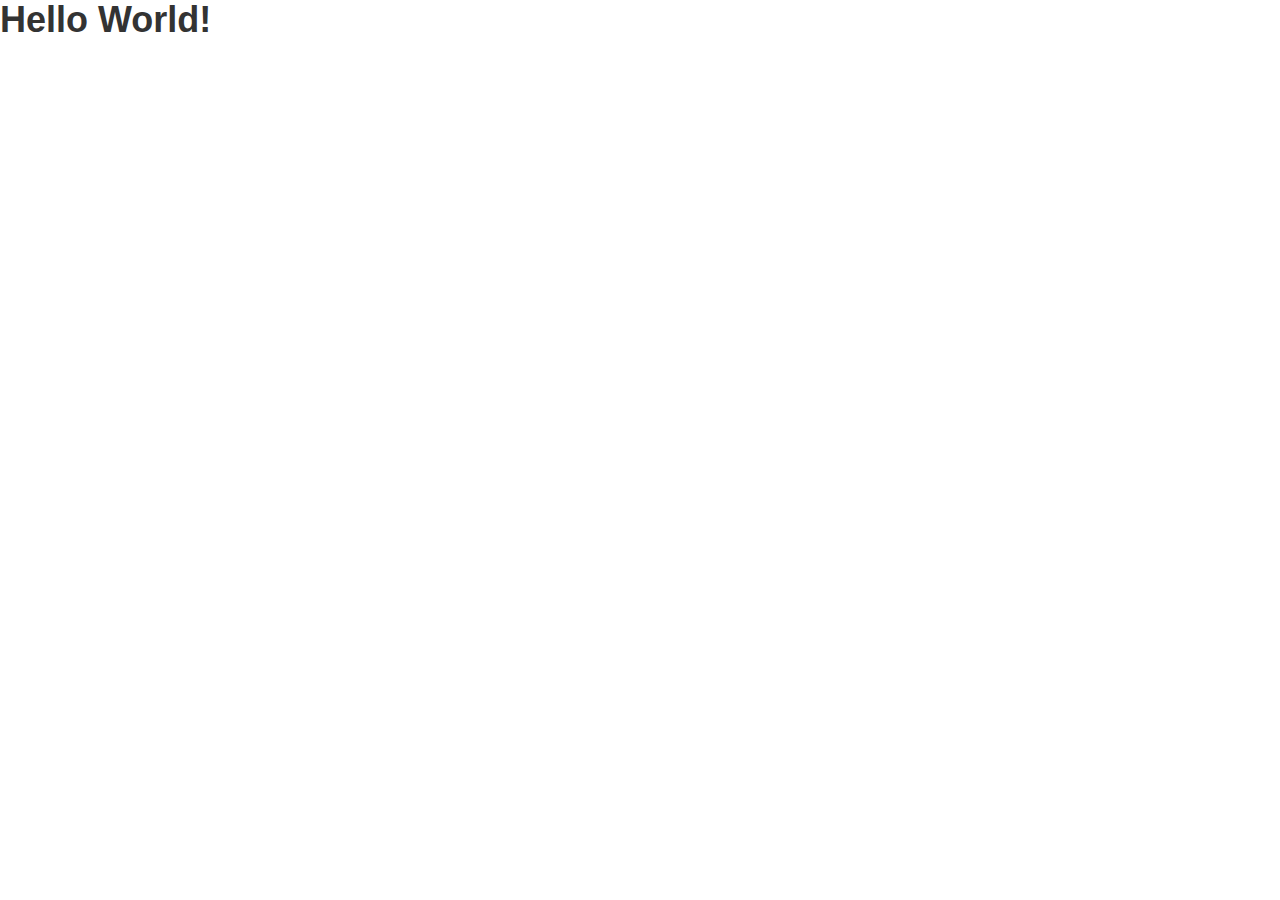
==== index.html @ 3ad44faa "Add boilerplate kickstart" ====
<!doctype html>
<html class="no-js" lang="">
    <head>
        <meta charset="utf-8">
        <meta http-equiv="X-UA-Compatible" content="IE=edge,chrome=1">
        <title>New Project</title>
        <meta name="description" content="">
        <meta name="viewport" content="width=device-width, initial-scale=1">
        <link rel="stylesheet" href="css/main.css">
        <script src="js/vendor/modernizr-2.8.3.min.js"></script>
    </head>

    <body>

    <h1>Hello World!</h1>

        <script src="https://ajax.googleapis.com/ajax/libs/jquery/2.1.3/jquery.min.js"></script>
        <script src="js/dice.js"></script>
        <script src="js/UI.js"></script>
    </body>
</html>
---- css/main.css ----
/*! normalize.css v3.0.2 | MIT License | git.io/normalize */
/**
 * 1. Set default font family to sans-serif.
 * 2. Prevent iOS text size adjust after orientation change, without disabling
 *    user zoom.
 */
html {
  font-family: sans-serif;
  /* 1 */
  -ms-text-size-adjust: 100%;
  /* 2 */
  -webkit-text-size-adjust: 100%;
  /* 2 */ }

/**
 * Remove default margin.
 */
body {
  margin: 0; }

/* HTML5 display definitions
   ========================================================================== */
/**
 * Correct `block` display not defined for any HTML5 element in IE 8/9.
 * Correct `block` display not defined for `details` or `summary` in IE 10/11
 * and Firefox.
 * Correct `block` display not defined for `main` in IE 11.
 */
article,
aside,
details,
figcaption,
figure,
footer,
header,
hgroup,
main,
menu,
nav,
section,
summary {
  display: block; }

/**
 * 1. Correct `inline-block` display not defined in IE 8/9.
 * 2. Normalize vertical alignment of `progress` in Chrome, Firefox, and Opera.
 */
audio,
canvas,
progress,
video {
  display: inline-block;
  /* 1 */
  vertical-align: baseline;
  /* 2 */ }

/**
 * Prevent modern browsers from displaying `audio` without controls.
 * Remove excess height in iOS 5 devices.
 */
audio:not([controls]) {
  display: none;
  height: 0; }

/**
 * Address `[hidden]` styling not present in IE 8/9/10.
 * Hide the `template` element in IE 8/9/11, Safari, and Firefox < 22.
 */
[hidden],
template {
  display: none; }

/* Links
   ========================================================================== */
/**
 * Remove the gray background color from active links in IE 10.
 */
a {
  background-color: transparent; }

/**
 * Improve readability when focused and also mouse hovered in all browsers.
 */
a:active,
a:hover {
  outline: 0; }

/* Text-level semantics
   ========================================================================== */
/**
 * Address styling not present in IE 8/9/10/11, Safari, and Chrome.
 */
abbr[title] {
  border-bottom: 1px dotted; }

/**
 * Address style set to `bolder` in Firefox 4+, Safari, and Chrome.
 */
b,
strong {
  font-weight: bold; }

/**
 * Address styling not present in Safari and Chrome.
 */
dfn {
  font-style: italic; }

/**
 * Address variable `h1` font-size and margin within `section` and `article`
 * contexts in Firefox 4+, Safari, and Chrome.
 */
h1 {
  font-size: 2em;
  margin: 0.67em 0; }

/**
 * Address styling not present in IE 8/9.
 */
mark {
  background: #ff0;
  color: #000; }

/**
 * Address inconsistent and variable font size in all browsers.
 */
small {
  font-size: 80%; }

/**
 * Prevent `sub` and `sup` affecting `line-height` in all browsers.
 */
sub,
sup {
  font-size: 75%;
  line-height: 0;
  position: relative;
  vertical-align: baseline; }

sup {
  top: -0.5em; }

sub {
  bottom: -0.25em; }

/* Embedded content
   ========================================================================== */
/**
 * Remove border when inside `a` element in IE 8/9/10.
 */
img {
  border: 0; }

/**
 * Correct overflow not hidden in IE 9/10/11.
 */
svg:not(:root) {
  overflow: hidden; }

/* Grouping content
   ========================================================================== */
/**
 * Address margin not present in IE 8/9 and Safari.
 */
figure {
  margin: 1em 40px; }

/**
 * Address differences between Firefox and other browsers.
 */
hr {
  -moz-box-sizing: content-box;
  box-sizing: content-box;
  height: 0; }

/**
 * Contain overflow in all browsers.
 */
pre {
  overflow: auto; }

/**
 * Address odd `em`-unit font size rendering in all browsers.
 */
code,
kbd,
pre,
samp {
  font-family: monospace, monospace;
  font-size: 1em; }

/* Forms
   ========================================================================== */
/**
 * Known limitation: by default, Chrome and Safari on OS X allow very limited
 * styling of `select`, unless a `border` property is set.
 */
/**
 * 1. Correct color not being inherited.
 *    Known issue: affects color of disabled elements.
 * 2. Correct font properties not being inherited.
 * 3. Address margins set differently in Firefox 4+, Safari, and Chrome.
 */
button,
input,
optgroup,
select,
textarea {
  color: inherit;
  /* 1 */
  font: inherit;
  /* 2 */
  margin: 0;
  /* 3 */ }

/**
 * Address `overflow` set to `hidden` in IE 8/9/10/11.
 */
button {
  overflow: visible; }

/**
 * Address inconsistent `text-transform` inheritance for `button` and `select`.
 * All other form control elements do not inherit `text-transform` values.
 * Correct `button` style inheritance in Firefox, IE 8/9/10/11, and Opera.
 * Correct `select` style inheritance in Firefox.
 */
button,
select {
  text-transform: none; }

/**
 * 1. Avoid the WebKit bug in Android 4.0.* where (2) destroys native `audio`
 *    and `video` controls.
 * 2. Correct inability to style clickable `input` types in iOS.
 * 3. Improve usability and consistency of cursor style between image-type
 *    `input` and others.
 */
button,
html input[type="button"],
input[type="reset"],
input[type="submit"] {
  -webkit-appearance: button;
  /* 2 */
  cursor: pointer;
  /* 3 */ }

/**
 * Re-set default cursor for disabled elements.
 */
button[disabled],
html input[disabled] {
  cursor: default; }

/**
 * Remove inner padding and border in Firefox 4+.
 */
button::-moz-focus-inner,
input::-moz-focus-inner {
  border: 0;
  padding: 0; }

/**
 * Address Firefox 4+ setting `line-height` on `input` using `!important` in
 * the UA stylesheet.
 */
input {
  line-height: normal; }

/**
 * It's recommended that you don't attempt to style these elements.
 * Firefox's implementation doesn't respect box-sizing, padding, or width.
 *
 * 1. Address box sizing set to `content-box` in IE 8/9/10.
 * 2. Remove excess padding in IE 8/9/10.
 */
input[type="checkbox"],
input[type="radio"] {
  box-sizing: border-box;
  /* 1 */
  padding: 0;
  /* 2 */ }

/**
 * Fix the cursor style for Chrome's increment/decrement buttons. For certain
 * `font-size` values of the `input`, it causes the cursor style of the
 * decrement button to change from `default` to `text`.
 */
input[type="number"]::-webkit-inner-spin-button,
input[type="number"]::-webkit-outer-spin-button {
  height: auto; }

/**
 * 1. Address `appearance` set to `searchfield` in Safari and Chrome.
 * 2. Address `box-sizing` set to `border-box` in Safari and Chrome
 *    (include `-moz` to future-proof).
 */
input[type="search"] {
  -webkit-appearance: textfield;
  /* 1 */
  -moz-box-sizing: content-box;
  -webkit-box-sizing: content-box;
  /* 2 */
  box-sizing: content-box; }

/**
 * Remove inner padding and search cancel button in Safari and Chrome on OS X.
 * Safari (but not Chrome) clips the cancel button when the search input has
 * padding (and `textfield` appearance).
 */
input[type="search"]::-webkit-search-cancel-button,
input[type="search"]::-webkit-search-decoration {
  -webkit-appearance: none; }

/**
 * Define consistent border, margin, and padding.
 */
fieldset {
  border: 1px solid #c0c0c0;
  margin: 0 2px;
  padding: 0.35em 0.625em 0.75em; }

/**
 * 1. Correct `color` not being inherited in IE 8/9/10/11.
 * 2. Remove padding so people aren't caught out if they zero out fieldsets.
 */
legend {
  border: 0;
  /* 1 */
  padding: 0;
  /* 2 */ }

/**
 * Remove default vertical scrollbar in IE 8/9/10/11.
 */
textarea {
  overflow: auto; }

/**
 * Don't inherit the `font-weight` (applied by a rule above).
 * NOTE: the default cannot safely be changed in Chrome and Safari on OS X.
 */
optgroup {
  font-weight: bold; }

/* Tables
   ========================================================================== */
/**
 * Remove most spacing between table cells.
 */
table {
  border-collapse: collapse;
  border-spacing: 0; }

td,
th {
  padding: 0; }

* {
  box-sizing: border-box; }

html {
  font-size: 14px;
  -webkit-tap-highlight-color: transparent; }

body {
  font-family: "Helvetica Neue", Helvetica, Arial, sans-serif;
  font-size: 14px;
  line-height: 1.5;
  color: #333333;
  background-color: #fff;
  -ms-text-size-adjust: 100%;
  -webkit-text-size-adjust: 100%;
  margin: 0; }

h1, h2, h3, h4, h5, h6,
.h1, .h2, .h3, .h4, .h5, .h6 {
  margin-top: 0;
  margin-bottom: .5rem;
  font-family: "Helvetica Neue", Helvetica, Arial, sans-serif;
  font-weight: 700;
  line-height: 1.1;
  color: inherit; }

h1, .h1 {
  font-size: 36px; }

h2, .h2 {
  font-size: 30px; }

h3, .h3 {
  font-size: 24px; }

h4, .h4 {
  font-size: 18px; }

h5, .h5 {
  font-size: 14px; }

h6, .h6 {
  font-size: 12px; }

p {
  margin-top: 0;
  margin-bottom: 1rem; }

a {
  color: #461DDB;
  text-decoration: none; }
  a:hover, a:active {
    color: #33159e;
    text-decoration: underline; }

address {
  margin-bottom: 1rem;
  font-style: normal;
  line-height: inherit; }

ol,
ul,
dl {
  margin-top: 0;
  margin-bottom: .5rem; }

ol ol,
ul ul,
ol ul,
ul ol {
  margin-bottom: 0; }

dt {
  font-weight: bold; }

dd {
  margin-bottom: .5rem;
  margin-left: 0; }

blockquote {
  margin: 0 0 1rem; }

pre {
  margin-top: 0;
  margin-bottom: 1rem; }

figure {
  margin: 0 0 1rem; }

img {
  vertical-align: middle;
  max-width: 100%; }

[role="button"] {
  cursor: pointer; }

label {
  display: inline-block;
  margin-bottom: .5rem; }

input,
button,
select,
textarea {
  margin: 0;
  line-height: inherit; }

.row-no-padding [class*="col-"] {
  padding-left: 0 !important;
  padding-right: 0 !important; }

.container {
  margin-right: auto;
  margin-left: auto;
  padding-left: 15px;
  padding-right: 15px; }

@media (min-width: 768px) {
  .container {
    width: 750px; } }
@media (min-width: 992px) {
  .container {
    width: 970px; } }
@media (min-width: 1200px) {
  .container {
    width: 1170px; } }
.container-fluid {
  margin-right: auto;
  margin-left: auto;
  padding-left: 15px;
  padding-right: 15px; }

.row {
  margin-left: -15px;
  margin-right: -15px; }

.col-xs-1, .col-sm-1, .col-md-1, .col-lg-1, .col-xs-2, .col-sm-2, .col-md-2, .col-lg-2, .col-xs-3, .col-sm-3, .col-md-3, .col-lg-3, .col-xs-4, .col-sm-4, .col-md-4, .col-lg-4, .col-xs-5, .col-sm-5, .col-md-5, .col-lg-5, .col-xs-6, .col-sm-6, .col-md-6, .col-lg-6, .col-xs-7, .col-sm-7, .col-md-7, .col-lg-7, .col-xs-8, .col-sm-8, .col-md-8, .col-lg-8, .col-xs-9, .col-sm-9, .col-md-9, .col-lg-9, .col-xs-10, .col-sm-10, .col-md-10, .col-lg-10, .col-xs-11, .col-sm-11, .col-md-11, .col-lg-11, .col-xs-12, .col-sm-12, .col-md-12, .col-lg-12 {
  position: relative;
  min-height: 1px;
  padding-left: 15px;
  padding-right: 15px; }

.col-xs-1, .col-xs-2, .col-xs-3, .col-xs-4, .col-xs-5, .col-xs-6, .col-xs-7, .col-xs-8, .col-xs-9, .col-xs-10, .col-xs-11, .col-xs-12 {
  float: left; }

.col-xs-12 {
  width: 100%; }

.col-xs-11 {
  width: 91.66666667%; }

.col-xs-10 {
  width: 83.33333333%; }

.col-xs-9 {
  width: 75%; }

.col-xs-8 {
  width: 66.66666667%; }

.col-xs-7 {
  width: 58.33333333%; }

.col-xs-6 {
  width: 50%; }

.col-xs-5 {
  width: 41.66666667%; }

.col-xs-4 {
  width: 33.33333333%; }

.col-xs-3 {
  width: 25%; }

.col-xs-2 {
  width: 16.66666667%; }

.col-xs-1 {
  width: 8.33333333%; }

.col-xs-pull-12 {
  right: 100%; }

.col-xs-pull-11 {
  right: 91.66666667%; }

.col-xs-pull-10 {
  right: 83.33333333%; }

.col-xs-pull-9 {
  right: 75%; }

.col-xs-pull-8 {
  right: 66.66666667%; }

.col-xs-pull-7 {
  right: 58.33333333%; }

.col-xs-pull-6 {
  right: 50%; }

.col-xs-pull-5 {
  right: 41.66666667%; }

.col-xs-pull-4 {
  right: 33.33333333%; }

.col-xs-pull-3 {
  right: 25%; }

.col-xs-pull-2 {
  right: 16.66666667%; }

.col-xs-pull-1 {
  right: 8.33333333%; }

.col-xs-pull-0 {
  right: auto; }

.col-xs-push-12 {
  left: 100%; }

.col-xs-push-11 {
  left: 91.66666667%; }

.col-xs-push-10 {
  left: 83.33333333%; }

.col-xs-push-9 {
  left: 75%; }

.col-xs-push-8 {
  left: 66.66666667%; }

.col-xs-push-7 {
  left: 58.33333333%; }

.col-xs-push-6 {
  left: 50%; }

.col-xs-push-5 {
  left: 41.66666667%; }

.col-xs-push-4 {
  left: 33.33333333%; }

.col-xs-push-3 {
  left: 25%; }

.col-xs-push-2 {
  left: 16.66666667%; }

.col-xs-push-1 {
  left: 8.33333333%; }

.col-xs-push-0 {
  left: auto; }

.col-xs-offset-12 {
  margin-left: 100%; }

.col-xs-offset-11 {
  margin-left: 91.66666667%; }

.col-xs-offset-10 {
  margin-left: 83.33333333%; }

.col-xs-offset-9 {
  margin-left: 75%; }

.col-xs-offset-8 {
  margin-left: 66.66666667%; }

.col-xs-offset-7 {
  margin-left: 58.33333333%; }

.col-xs-offset-6 {
  margin-left: 50%; }

.col-xs-offset-5 {
  margin-left: 41.66666667%; }

.col-xs-offset-4 {
  margin-left: 33.33333333%; }

.col-xs-offset-3 {
  margin-left: 25%; }

.col-xs-offset-2 {
  margin-left: 16.66666667%; }

.col-xs-offset-1 {
  margin-left: 8.33333333%; }

.col-xs-offset-0 {
  margin-left: 0%; }

@media (min-width: 768px) {
  .col-sm-1, .col-sm-2, .col-sm-3, .col-sm-4, .col-sm-5, .col-sm-6, .col-sm-7, .col-sm-8, .col-sm-9, .col-sm-10, .col-sm-11, .col-sm-12 {
    float: left; }

  .col-sm-12 {
    width: 100%; }

  .col-sm-11 {
    width: 91.66666667%; }

  .col-sm-10 {
    width: 83.33333333%; }

  .col-sm-9 {
    width: 75%; }

  .col-sm-8 {
    width: 66.66666667%; }

  .col-sm-7 {
    width: 58.33333333%; }

  .col-sm-6 {
    width: 50%; }

  .col-sm-5 {
    width: 41.66666667%; }

  .col-sm-4 {
    width: 33.33333333%; }

  .col-sm-3 {
    width: 25%; }

  .col-sm-2 {
    width: 16.66666667%; }

  .col-sm-1 {
    width: 8.33333333%; }

  .col-sm-pull-12 {
    right: 100%; }

  .col-sm-pull-11 {
    right: 91.66666667%; }

  .col-sm-pull-10 {
    right: 83.33333333%; }

  .col-sm-pull-9 {
    right: 75%; }

  .col-sm-pull-8 {
    right: 66.66666667%; }

  .col-sm-pull-7 {
    right: 58.33333333%; }

  .col-sm-pull-6 {
    right: 50%; }

  .col-sm-pull-5 {
    right: 41.66666667%; }

  .col-sm-pull-4 {
    right: 33.33333333%; }

  .col-sm-pull-3 {
    right: 25%; }

  .col-sm-pull-2 {
    right: 16.66666667%; }

  .col-sm-pull-1 {
    right: 8.33333333%; }

  .col-sm-pull-0 {
    right: auto; }

  .col-sm-push-12 {
    left: 100%; }

  .col-sm-push-11 {
    left: 91.66666667%; }

  .col-sm-push-10 {
    left: 83.33333333%; }

  .col-sm-push-9 {
    left: 75%; }

  .col-sm-push-8 {
    left: 66.66666667%; }

  .col-sm-push-7 {
    left: 58.33333333%; }

  .col-sm-push-6 {
    left: 50%; }

  .col-sm-push-5 {
    left: 41.66666667%; }

  .col-sm-push-4 {
    left: 33.33333333%; }

  .col-sm-push-3 {
    left: 25%; }

  .col-sm-push-2 {
    left: 16.66666667%; }

  .col-sm-push-1 {
    left: 8.33333333%; }

  .col-sm-push-0 {
    left: auto; }

  .col-sm-offset-12 {
    margin-left: 100%; }

  .col-sm-offset-11 {
    margin-left: 91.66666667%; }

  .col-sm-offset-10 {
    margin-left: 83.33333333%; }

  .col-sm-offset-9 {
    margin-left: 75%; }

  .col-sm-offset-8 {
    margin-left: 66.66666667%; }

  .col-sm-offset-7 {
    margin-left: 58.33333333%; }

  .col-sm-offset-6 {
    margin-left: 50%; }

  .col-sm-offset-5 {
    margin-left: 41.66666667%; }

  .col-sm-offset-4 {
    margin-left: 33.33333333%; }

  .col-sm-offset-3 {
    margin-left: 25%; }

  .col-sm-offset-2 {
    margin-left: 16.66666667%; }

  .col-sm-offset-1 {
    margin-left: 8.33333333%; }

  .col-sm-offset-0 {
    margin-left: 0%; } }
@media (min-width: 992px) {
  .col-md-1, .col-md-2, .col-md-3, .col-md-4, .col-md-5, .col-md-6, .col-md-7, .col-md-8, .col-md-9, .col-md-10, .col-md-11, .col-md-12 {
    float: left; }

  .col-md-12 {
    width: 100%; }

  .col-md-11 {
    width: 91.66666667%; }

  .col-md-10 {
    width: 83.33333333%; }

  .col-md-9 {
    width: 75%; }

  .col-md-8 {
    width: 66.66666667%; }

  .col-md-7 {
    width: 58.33333333%; }

  .col-md-6 {
    width: 50%; }

  .col-md-5 {
    width: 41.66666667%; }

  .col-md-4 {
    width: 33.33333333%; }

  .col-md-3 {
    width: 25%; }

  .col-md-2 {
    width: 16.66666667%; }

  .col-md-1 {
    width: 8.33333333%; }

  .col-md-pull-12 {
    right: 100%; }

  .col-md-pull-11 {
    right: 91.66666667%; }

  .col-md-pull-10 {
    right: 83.33333333%; }

  .col-md-pull-9 {
    right: 75%; }

  .col-md-pull-8 {
    right: 66.66666667%; }

  .col-md-pull-7 {
    right: 58.33333333%; }

  .col-md-pull-6 {
    right: 50%; }

  .col-md-pull-5 {
    right: 41.66666667%; }

  .col-md-pull-4 {
    right: 33.33333333%; }

  .col-md-pull-3 {
    right: 25%; }

  .col-md-pull-2 {
    right: 16.66666667%; }

  .col-md-pull-1 {
    right: 8.33333333%; }

  .col-md-pull-0 {
    right: auto; }

  .col-md-push-12 {
    left: 100%; }

  .col-md-push-11 {
    left: 91.66666667%; }

  .col-md-push-10 {
    left: 83.33333333%; }

  .col-md-push-9 {
    left: 75%; }

  .col-md-push-8 {
    left: 66.66666667%; }

  .col-md-push-7 {
    left: 58.33333333%; }

  .col-md-push-6 {
    left: 50%; }

  .col-md-push-5 {
    left: 41.66666667%; }

  .col-md-push-4 {
    left: 33.33333333%; }

  .col-md-push-3 {
    left: 25%; }

  .col-md-push-2 {
    left: 16.66666667%; }

  .col-md-push-1 {
    left: 8.33333333%; }

  .col-md-push-0 {
    left: auto; }

  .col-md-offset-12 {
    margin-left: 100%; }

  .col-md-offset-11 {
    margin-left: 91.66666667%; }

  .col-md-offset-10 {
    margin-left: 83.33333333%; }

  .col-md-offset-9 {
    margin-left: 75%; }

  .col-md-offset-8 {
    margin-left: 66.66666667%; }

  .col-md-offset-7 {
    margin-left: 58.33333333%; }

  .col-md-offset-6 {
    margin-left: 50%; }

  .col-md-offset-5 {
    margin-left: 41.66666667%; }

  .col-md-offset-4 {
    margin-left: 33.33333333%; }

  .col-md-offset-3 {
    margin-left: 25%; }

  .col-md-offset-2 {
    margin-left: 16.66666667%; }

  .col-md-offset-1 {
    margin-left: 8.33333333%; }

  .col-md-offset-0 {
    margin-left: 0%; } }
@media (min-width: 1200px) {
  .col-lg-1, .col-lg-2, .col-lg-3, .col-lg-4, .col-lg-5, .col-lg-6, .col-lg-7, .col-lg-8, .col-lg-9, .col-lg-10, .col-lg-11, .col-lg-12 {
    float: left; }

  .col-lg-12 {
    width: 100%; }

  .col-lg-11 {
    width: 91.66666667%; }

  .col-lg-10 {
    width: 83.33333333%; }

  .col-lg-9 {
    width: 75%; }

  .col-lg-8 {
    width: 66.66666667%; }

  .col-lg-7 {
    width: 58.33333333%; }

  .col-lg-6 {
    width: 50%; }

  .col-lg-5 {
    width: 41.66666667%; }

  .col-lg-4 {
    width: 33.33333333%; }

  .col-lg-3 {
    width: 25%; }

  .col-lg-2 {
    width: 16.66666667%; }

  .col-lg-1 {
    width: 8.33333333%; }

  .col-lg-pull-12 {
    right: 100%; }

  .col-lg-pull-11 {
    right: 91.66666667%; }

  .col-lg-pull-10 {
    right: 83.33333333%; }

  .col-lg-pull-9 {
    right: 75%; }

  .col-lg-pull-8 {
    right: 66.66666667%; }

  .col-lg-pull-7 {
    right: 58.33333333%; }

  .col-lg-pull-6 {
    right: 50%; }

  .col-lg-pull-5 {
    right: 41.66666667%; }

  .col-lg-pull-4 {
    right: 33.33333333%; }

  .col-lg-pull-3 {
    right: 25%; }

  .col-lg-pull-2 {
    right: 16.66666667%; }

  .col-lg-pull-1 {
    right: 8.33333333%; }

  .col-lg-pull-0 {
    right: auto; }

  .col-lg-push-12 {
    left: 100%; }

  .col-lg-push-11 {
    left: 91.66666667%; }

  .col-lg-push-10 {
    left: 83.33333333%; }

  .col-lg-push-9 {
    left: 75%; }

  .col-lg-push-8 {
    left: 66.66666667%; }

  .col-lg-push-7 {
    left: 58.33333333%; }

  .col-lg-push-6 {
    left: 50%; }

  .col-lg-push-5 {
    left: 41.66666667%; }

  .col-lg-push-4 {
    left: 33.33333333%; }

  .col-lg-push-3 {
    left: 25%; }

  .col-lg-push-2 {
    left: 16.66666667%; }

  .col-lg-push-1 {
    left: 8.33333333%; }

  .col-lg-push-0 {
    left: auto; }

  .col-lg-offset-12 {
    margin-left: 100%; }

  .col-lg-offset-11 {
    margin-left: 91.66666667%; }

  .col-lg-offset-10 {
    margin-left: 83.33333333%; }

  .col-lg-offset-9 {
    margin-left: 75%; }

  .col-lg-offset-8 {
    margin-left: 66.66666667%; }

  .col-lg-offset-7 {
    margin-left: 58.33333333%; }

  .col-lg-offset-6 {
    margin-left: 50%; }

  .col-lg-offset-5 {
    margin-left: 41.66666667%; }

  .col-lg-offset-4 {
    margin-left: 33.33333333%; }

  .col-lg-offset-3 {
    margin-left: 25%; }

  .col-lg-offset-2 {
    margin-left: 16.66666667%; }

  .col-lg-offset-1 {
    margin-left: 8.33333333%; }

  .col-lg-offset-0 {
    margin-left: 0%; } }
.clearfix:before,
.clearfix:after,
.container:before,
.container:after,
.container-fluid:before,
.container-fluid:after,
.row:before,
.row:after {
  content: " ";
  display: table; }

.clearfix:after,
.container:after,
.container-fluid:after,
.row:after {
  clear: both; }

.text-left {
  text-align: left; }

.text-right {
  text-align: right; }

.text-center {
  text-align: center; }

.text-justify {
  text-align: justify; }

.text-nowrap {
  white-space: nowrap; }

.list-unstyled, .list-inline {
  padding-left: 0;
  list-style: none; }

.list-inline {
  margin-left: -5px; }
  .list-inline > li {
    display: inline-block;
    padding-left: 5px;
    padding-right: 5px; }

.clearfix:after {
  content: "";
  display: table;
  clear: both; }

.center-block {
  display: block;
  margin-left: auto;
  margin-right: auto; }

.pull-right {
  float: left !important; }

.pull-left {
  float: left !important; }

.text-hide {
  border: 0;
  clip: rect(0 0 0 0);
  height: 1px;
  margin: -1px;
  overflow: hidden;
  padding: 0;
  position: absolute;
  width: 1px; }
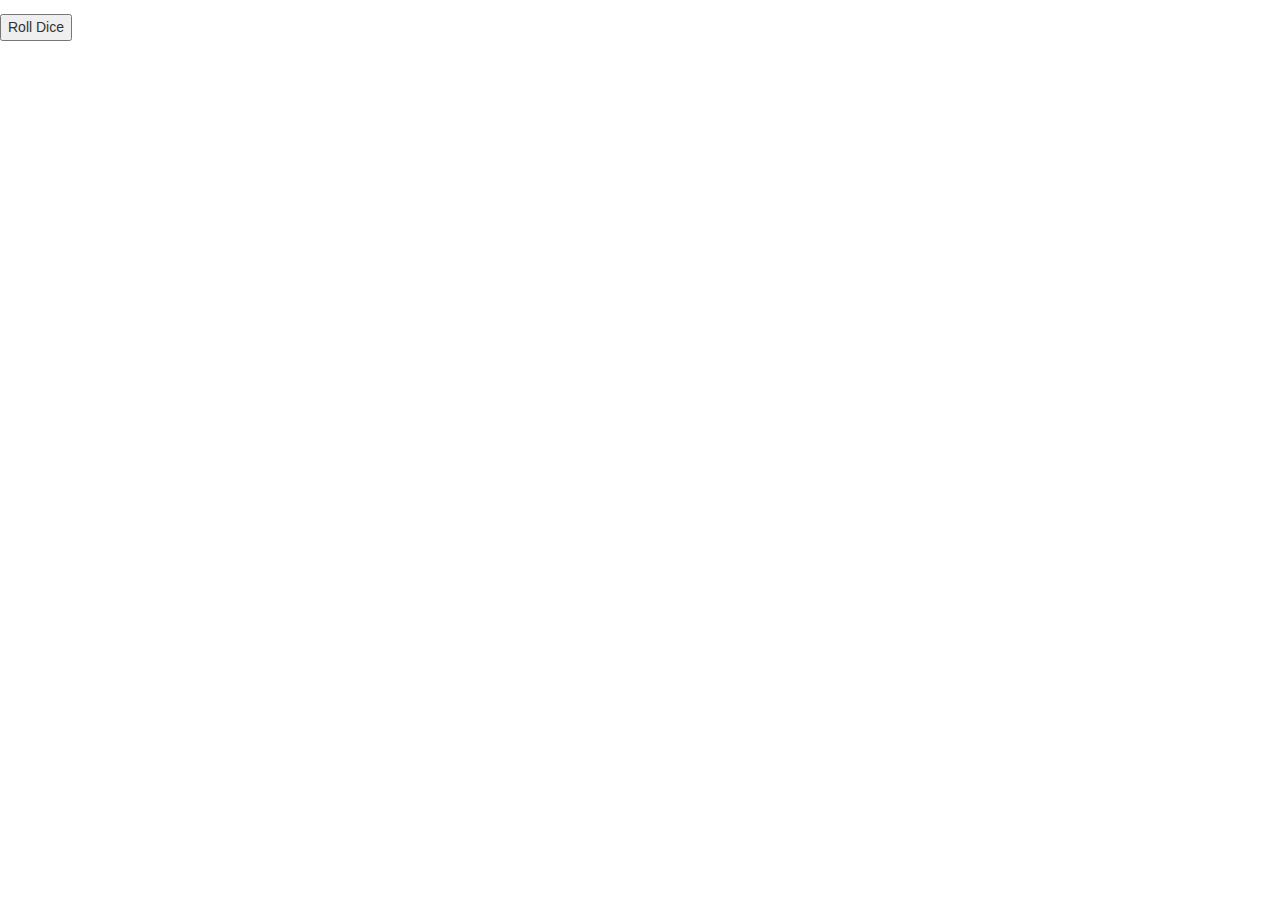
==== commit 43b03ba8: "Add dice and roll btn" ====
--- a/index.html
+++ b/index.html
@@ -11,11 +11,15 @@
     </head>
 
     <body>
+      <div class="wrapper">
+          <div class="dice">
+            <p id="placeholder" class="dice-num"></p>
+          </div>
+          <button id="button" class="btn-main">Roll Dice</button>
+      </div>
 
-    <h1>Hello World!</h1>
-
-        <script src="https://ajax.googleapis.com/ajax/libs/jquery/2.1.3/jquery.min.js"></script>
-        <script src="js/dice.js"></script>
+      <script src="https://ajax.googleapis.com/ajax/libs/jquery/2.1.3/jquery.min.js"></script>
+      <script src="js/dice.js"></script>
         <script src="js/UI.js"></script>
     </body>
 </html>
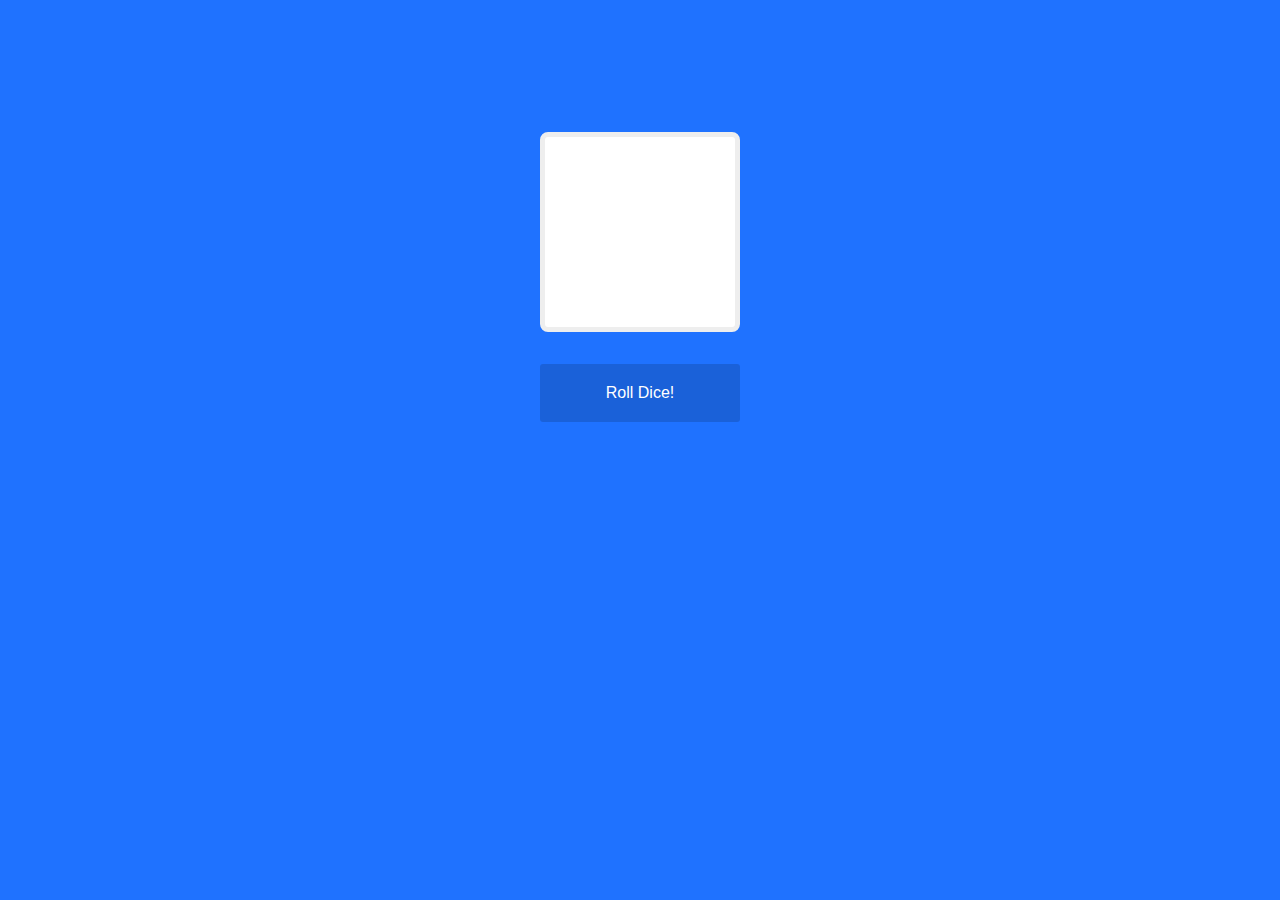
==== commit 13c6a171: "update btn style" ====
--- a/index.html
+++ b/index.html
@@ -15,7 +15,7 @@
           <div class="dice">
             <p id="placeholder" class="dice-num"></p>
           </div>
-          <button id="button" class="btn-main">Roll Dice</button>
+          <button id="button" class="btn-main">Roll Dice!</button>
       </div>
 
       <script src="https://ajax.googleapis.com/ajax/libs/jquery/2.1.3/jquery.min.js"></script>
--- a/css/main.css
+++ b/css/main.css
@@ -359,62 +359,12 @@
 * {
   box-sizing: border-box; }
 
-html {
-  font-size: 14px;
-  -webkit-tap-highlight-color: transparent; }
-
 body {
-  font-family: "Helvetica Neue", Helvetica, Arial, sans-serif;
-  font-size: 14px;
-  line-height: 1.5;
-  color: #333333;
-  background-color: #fff;
-  -ms-text-size-adjust: 100%;
-  -webkit-text-size-adjust: 100%;
-  margin: 0; }
-
-h1, h2, h3, h4, h5, h6,
-.h1, .h2, .h3, .h4, .h5, .h6 {
-  margin-top: 0;
-  margin-bottom: .5rem;
-  font-family: "Helvetica Neue", Helvetica, Arial, sans-serif;
-  font-weight: 700;
-  line-height: 1.1;
-  color: inherit; }
-
-h1, .h1 {
-  font-size: 36px; }
-
-h2, .h2 {
-  font-size: 30px; }
-
-h3, .h3 {
-  font-size: 24px; }
-
-h4, .h4 {
-  font-size: 18px; }
-
-h5, .h5 {
-  font-size: 14px; }
-
-h6, .h6 {
-  font-size: 12px; }
+  background: #1f72ff; }
 
 p {
   margin-top: 0;
   margin-bottom: 1rem; }
-
-a {
-  color: #461DDB;
-  text-decoration: none; }
-  a:hover, a:active {
-    color: #33159e;
-    text-decoration: underline; }
-
-address {
-  margin-bottom: 1rem;
-  font-style: normal;
-  line-height: inherit; }
 
 ol,
 ul,
@@ -1139,31 +1089,11 @@
 .row:after {
   clear: both; }
 
-.text-left {
-  text-align: left; }
-
-.text-right {
-  text-align: right; }
-
-.text-center {
+.wrapper {
+  width: 80%;
+  margin: 0 auto;
+  padding-top: 100px;
   text-align: center; }
-
-.text-justify {
-  text-align: justify; }
-
-.text-nowrap {
-  white-space: nowrap; }
-
-.list-unstyled, .list-inline {
-  padding-left: 0;
-  list-style: none; }
-
-.list-inline {
-  margin-left: -5px; }
-  .list-inline > li {
-    display: inline-block;
-    padding-left: 5px;
-    padding-right: 5px; }
 
 .clearfix:after {
   content: "";
@@ -1190,3 +1120,26 @@
   padding: 0;
   position: absolute;
   width: 1px; }
+
+.btn-main {
+  width: 200px;
+  padding: 20px;
+  border: none;
+  border-radius: 3px;
+  background: rgba(0, 0, 0, 0.15);
+  color: white; }
+  .btn-main:hover {
+    background: rgba(0, 0, 0, 0.2); }
+
+.dice {
+  width: 200px;
+  height: 200px;
+  background: white;
+  border: 5px solid #eee;
+  border-radius: 8px;
+  margin: 2rem auto; }
+
+.dice-num {
+  padding-top: 70px;
+  font-size: 60px;
+  line-height: 1; }
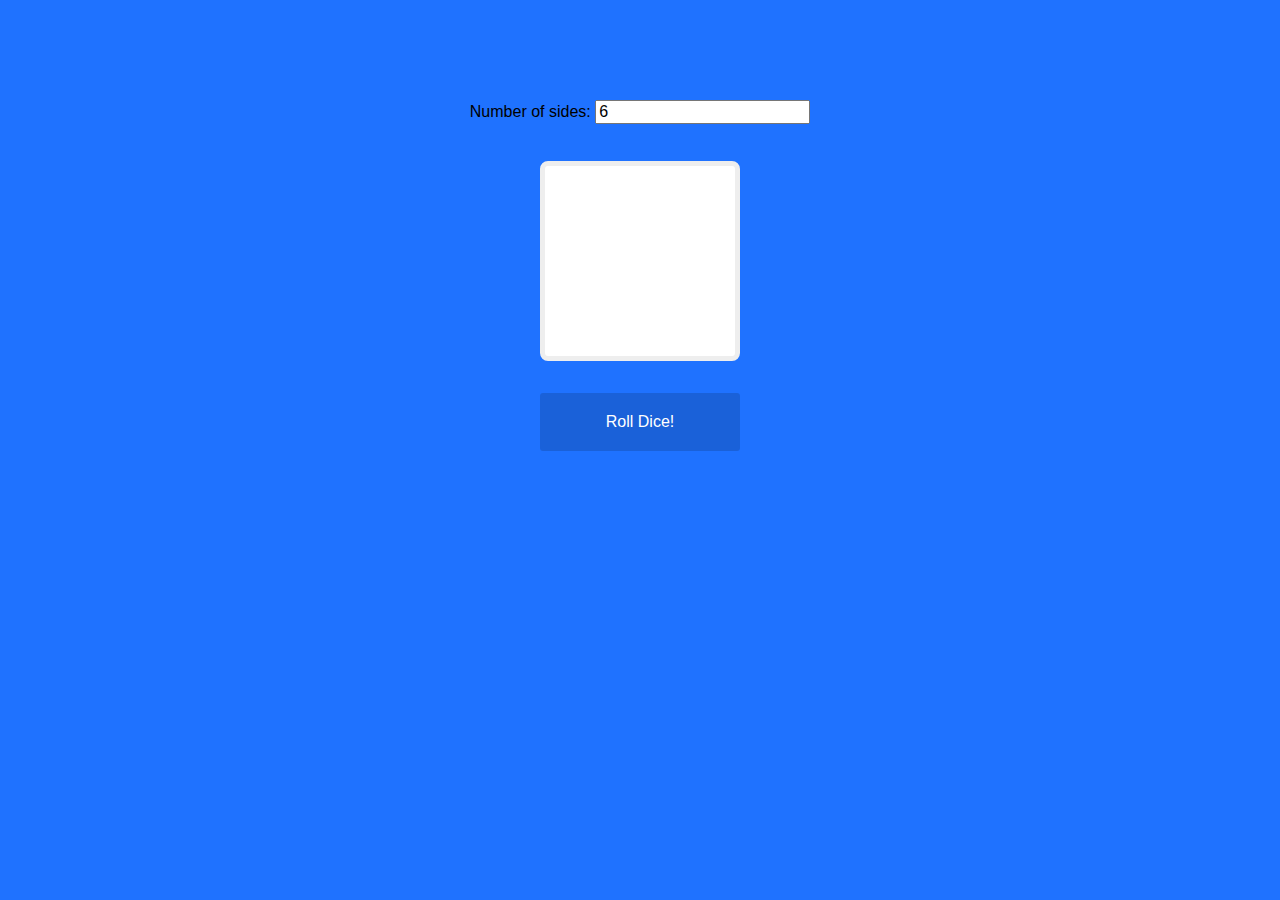
==== commit 59a2a3c2: "add setSides input" ====
--- a/index.html
+++ b/index.html
@@ -12,14 +12,15 @@
 
     <body>
       <div class="wrapper">
+          <label class="sides-label" for="sidesInput">Number of sides:</label>
+          <input class="sides-input" id="sidesInput" type="number" value="6"></input>
           <div class="dice">
             <p id="placeholder" class="dice-num"></p>
           </div>
           <button id="button" class="btn-main">Roll Dice!</button>
       </div>
 
-      <script src="https://ajax.googleapis.com/ajax/libs/jquery/2.1.3/jquery.min.js"></script>
       <script src="js/dice.js"></script>
-        <script src="js/UI.js"></script>
+      <script src="js/UI.js"></script>
     </body>
 </html>
